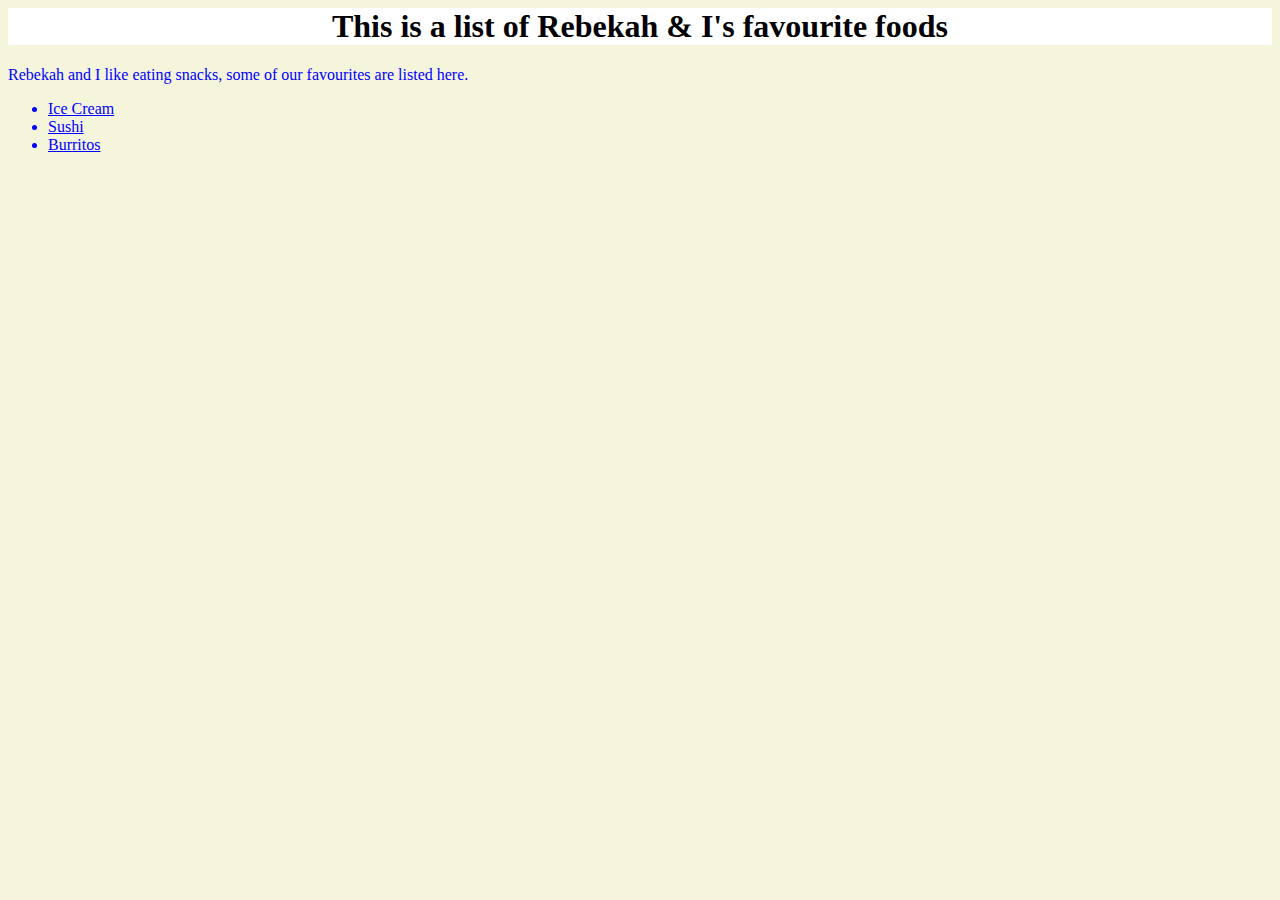
==== index.html @ 0c946d49 "applied styles.css to recipe cards, added head info" ====
<!DOCTYPE html>
<html lang="en">
    <head>
        <meta charset="utf-8">
        <title>Recipe List</title>
        <link rel="stylesheet" href="./styles.css"/>
    </head>

    <body>
        <h1>This is a list of Rebekah & I's favourite foods</h1>
        <p>Rebekah and I like eating snacks, some of our favourites are listed here.</p>
        <ul>
            <li><a href="./recipes/icecream.html">Ice Cream</a></li>
            <li><a href="./recipes/sushi.html">Sushi</a></li>
            <li><a href="./recipes/burritos.html">Burritos</a></li>
        </ul>
    </body>
</html>
---- styles.css ----
* {
    color: blue;
    background-color: beige
}

h1 {
    color: black;
    background-color: white;
    margin-top: 0px;
    text-align: center;
}
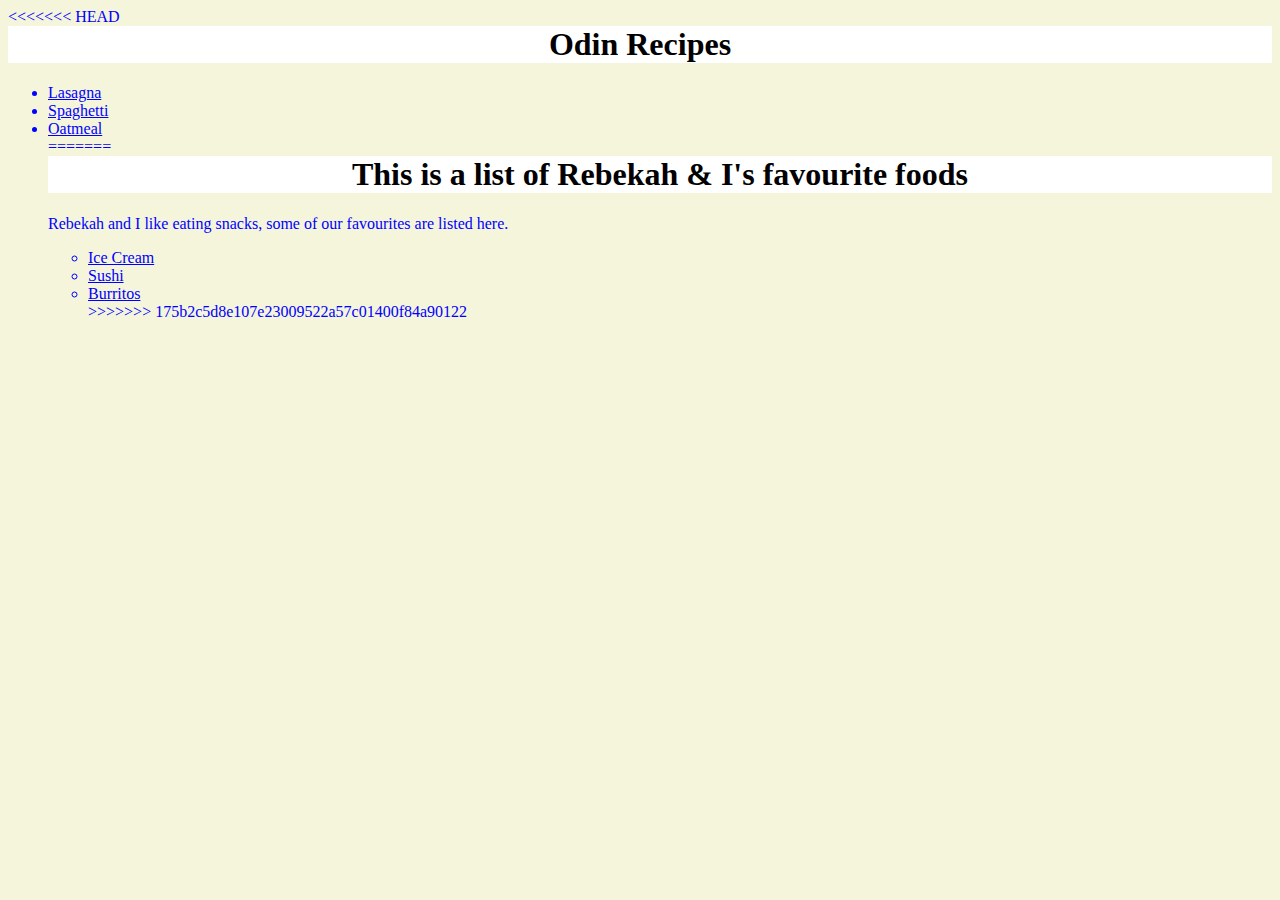
==== commit 19e05d80: "Deleting duplicated repo" ====
--- a/index.html
+++ b/index.html
@@ -2,6 +2,17 @@
 <html lang="en">
     <head>
         <meta charset="utf-8">
+<<<<<<< HEAD
+        <title>Homepage</title>
+    </head>
+
+    <body>
+        <h1>Odin Recipes</h1>
+        <ul>
+            <li><a href="./odin-recipes/lasagna.html">Lasagna</a></li>
+            <li><a href="./odin-recipes/spaghetti.html">Spaghetti</a></li>
+            <li><a href="./odin-recipes/oatmeal.html">Oatmeal</a></li>
+=======
         <title>Recipe List</title>
         <link rel="stylesheet" href="./styles.css"/>
     </head>
@@ -13,6 +24,7 @@
             <li><a href="./recipes/icecream.html">Ice Cream</a></li>
             <li><a href="./recipes/sushi.html">Sushi</a></li>
             <li><a href="./recipes/burritos.html">Burritos</a></li>
+>>>>>>> 175b2c5d8e107e23009522a57c01400f84a90122
         </ul>
     </body>
 </html>--- a/styles.css
+++ b/styles.css
@@ -1,6 +1,7 @@
 * {
     color: blue;
-    background-color: beige
+    background-color: beige;
+    font-family: 'Times New Roman', Times, serif;
 }
 
 h1 {
@@ -8,4 +9,10 @@
     background-color: white;
     margin-top: 0px;
     text-align: center;
+    font-family: cursive;
+}
+
+img {
+    width: 40%;
+    border: black;
 }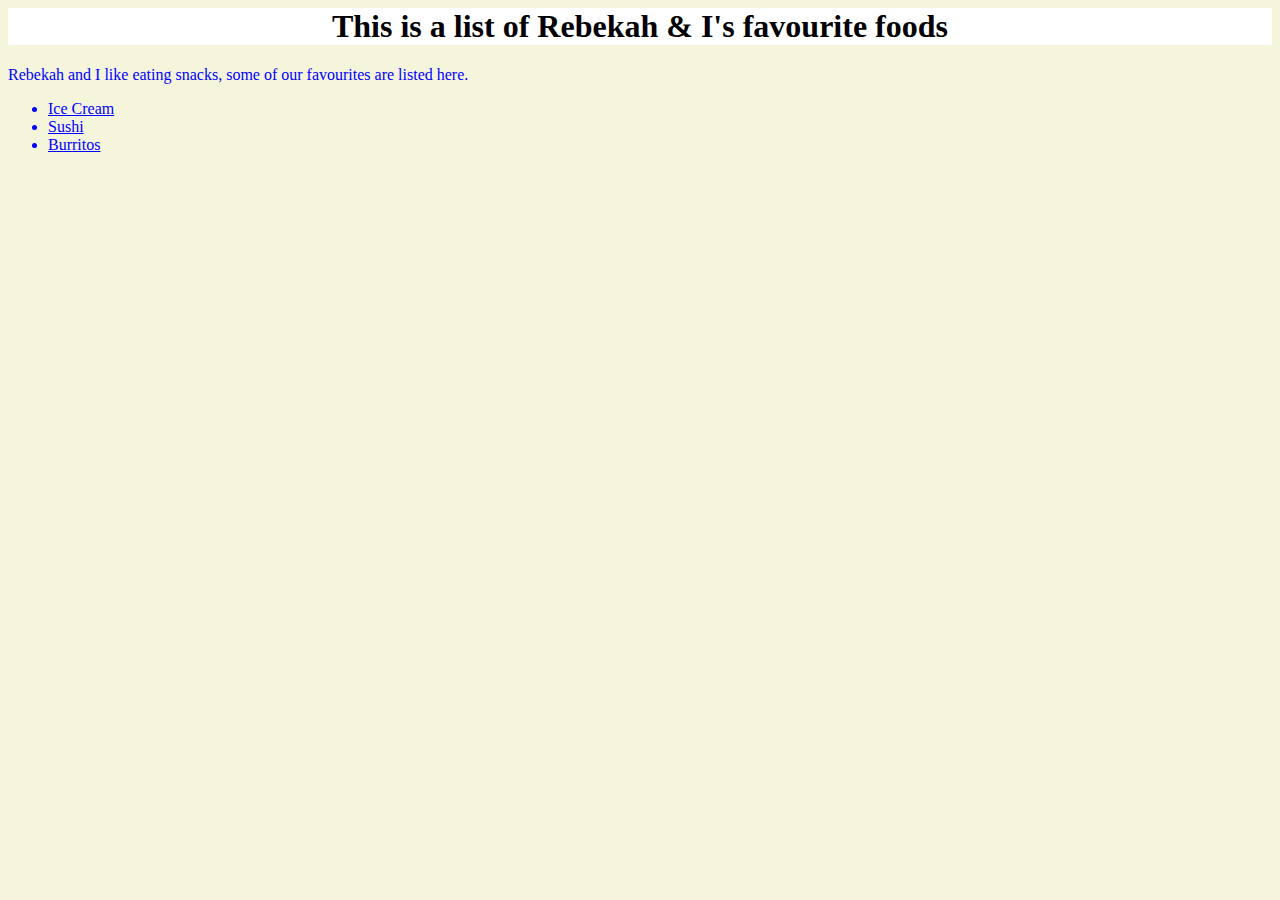
==== commit b03da6ce: "Fixed versioning" ====
--- a/index.html
+++ b/index.html
@@ -2,17 +2,7 @@
 <html lang="en">
     <head>
         <meta charset="utf-8">
-<<<<<<< HEAD
-        <title>Homepage</title>
-    </head>
 
-    <body>
-        <h1>Odin Recipes</h1>
-        <ul>
-            <li><a href="./odin-recipes/lasagna.html">Lasagna</a></li>
-            <li><a href="./odin-recipes/spaghetti.html">Spaghetti</a></li>
-            <li><a href="./odin-recipes/oatmeal.html">Oatmeal</a></li>
-=======
         <title>Recipe List</title>
         <link rel="stylesheet" href="./styles.css"/>
     </head>
@@ -24,7 +14,7 @@
             <li><a href="./recipes/icecream.html">Ice Cream</a></li>
             <li><a href="./recipes/sushi.html">Sushi</a></li>
             <li><a href="./recipes/burritos.html">Burritos</a></li>
->>>>>>> 175b2c5d8e107e23009522a57c01400f84a90122
+
         </ul>
     </body>
 </html>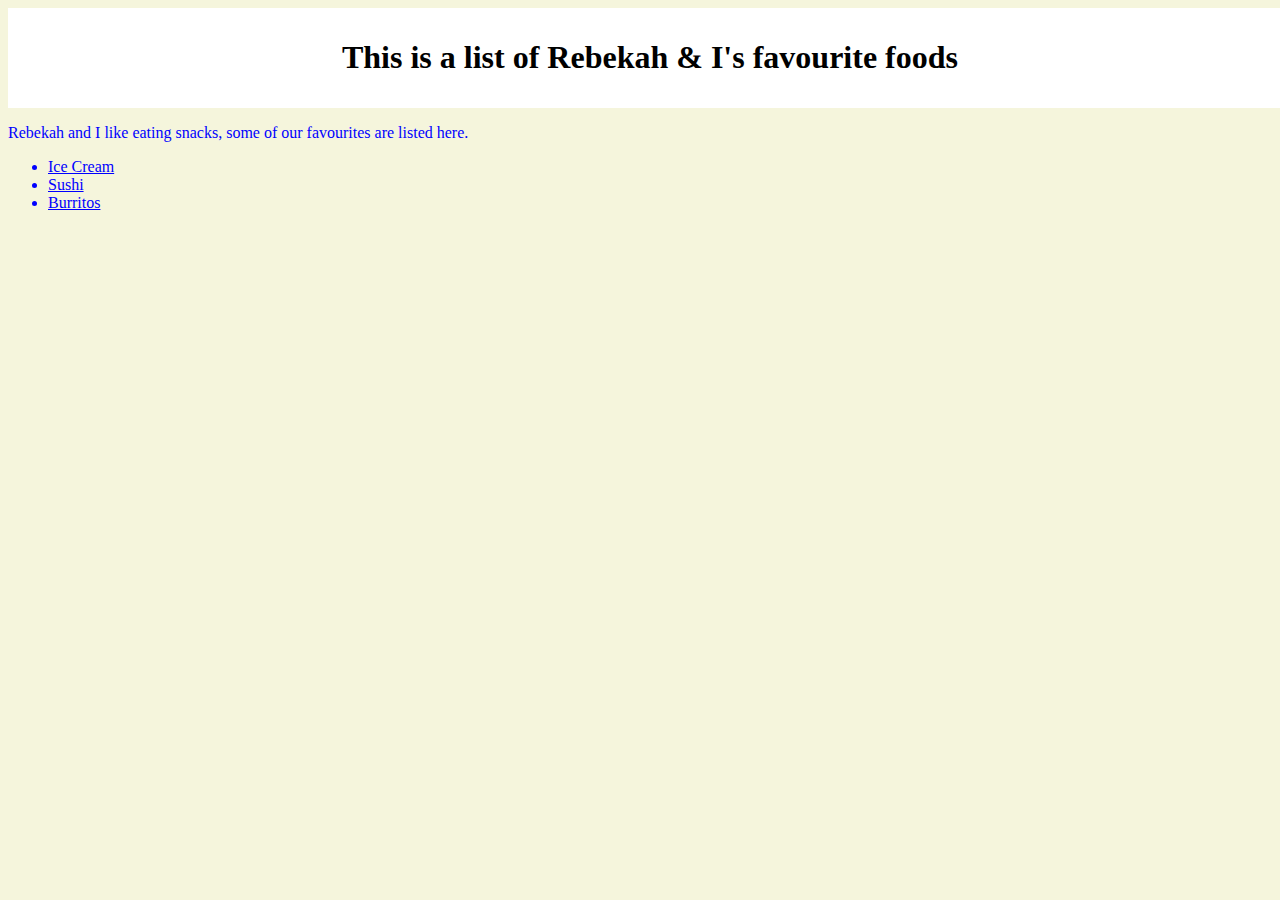
==== commit 0423744a: "started styling a bit" ====
--- a/index.html
+++ b/index.html
@@ -8,13 +8,21 @@
     </head>
 
     <body>
-        <h1>This is a list of Rebekah & I's favourite foods</h1>
-        <p>Rebekah and I like eating snacks, some of our favourites are listed here.</p>
+        <div class="header">
+            <h1>This is a list of Rebekah & I's favourite foods</h1>
+        </div>
+        
+        <div class="para_text">
+            <p>Rebekah and I like eating snacks, some of our favourites are listed here.</p>
+        </div>
+        
+        <div class="List_items">
         <ul>
             <li><a href="./recipes/icecream.html">Ice Cream</a></li>
             <li><a href="./recipes/sushi.html">Sushi</a></li>
             <li><a href="./recipes/burritos.html">Burritos</a></li>
 
         </ul>
+        </div>
     </body>
 </html>--- a/styles.css
+++ b/styles.css
@@ -1,15 +1,23 @@
 * {
     color: blue;
+    font-family: 'Times New Roman', Times, serif;
+}
+
+body{
     background-color: beige;
-    font-family: 'Times New Roman', Times, serif;
 }
 
 h1 {
     color: black;
-    background-color: white;
-    margin-top: 0px;
     text-align: center;
     font-family: cursive;
+}
+
+.header{
+    background-color: white;
+    width: 100%;
+    padding: 10px;
+    margin: 0px;
 }
 
 img {
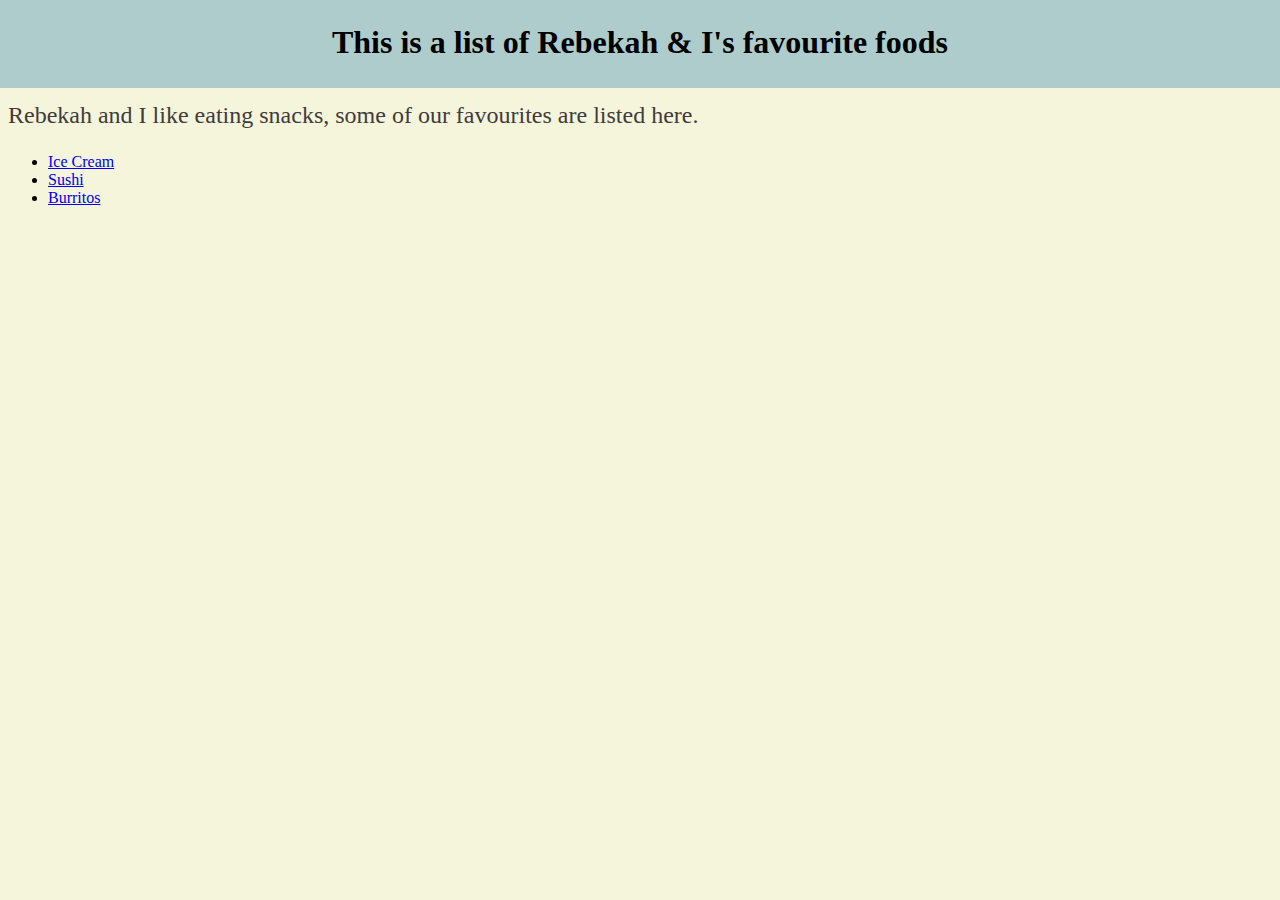
==== commit 93333e14: "More divs and styling" ====
--- a/index.html
+++ b/index.html
@@ -18,9 +18,16 @@
         
         <div class="List_items">
         <ul>
+            <div class="item ice_cream">
             <li><a href="./recipes/icecream.html">Ice Cream</a></li>
+            </div>
+            <div class="item sushi">
             <li><a href="./recipes/sushi.html">Sushi</a></li>
+            </div>
+            <div class="item burritos">
             <li><a href="./recipes/burritos.html">Burritos</a></li>
+            </div>
+
 
         </ul>
         </div>
--- a/styles.css
+++ b/styles.css
@@ -1,5 +1,4 @@
 * {
-    color: blue;
     font-family: 'Times New Roman', Times, serif;
 }
 
@@ -14,10 +13,14 @@
 }
 
 .header{
-    background-color: white;
-    width: 100%;
-    padding: 10px;
-    margin: 0px;
+    background-color: rgb(174, 204, 204);
+    padding: 5px;
+    margin: -10px;
+}
+
+.para_text{
+    font-size: 24px;
+    color: rgb(66, 59, 59);
 }
 
 img {
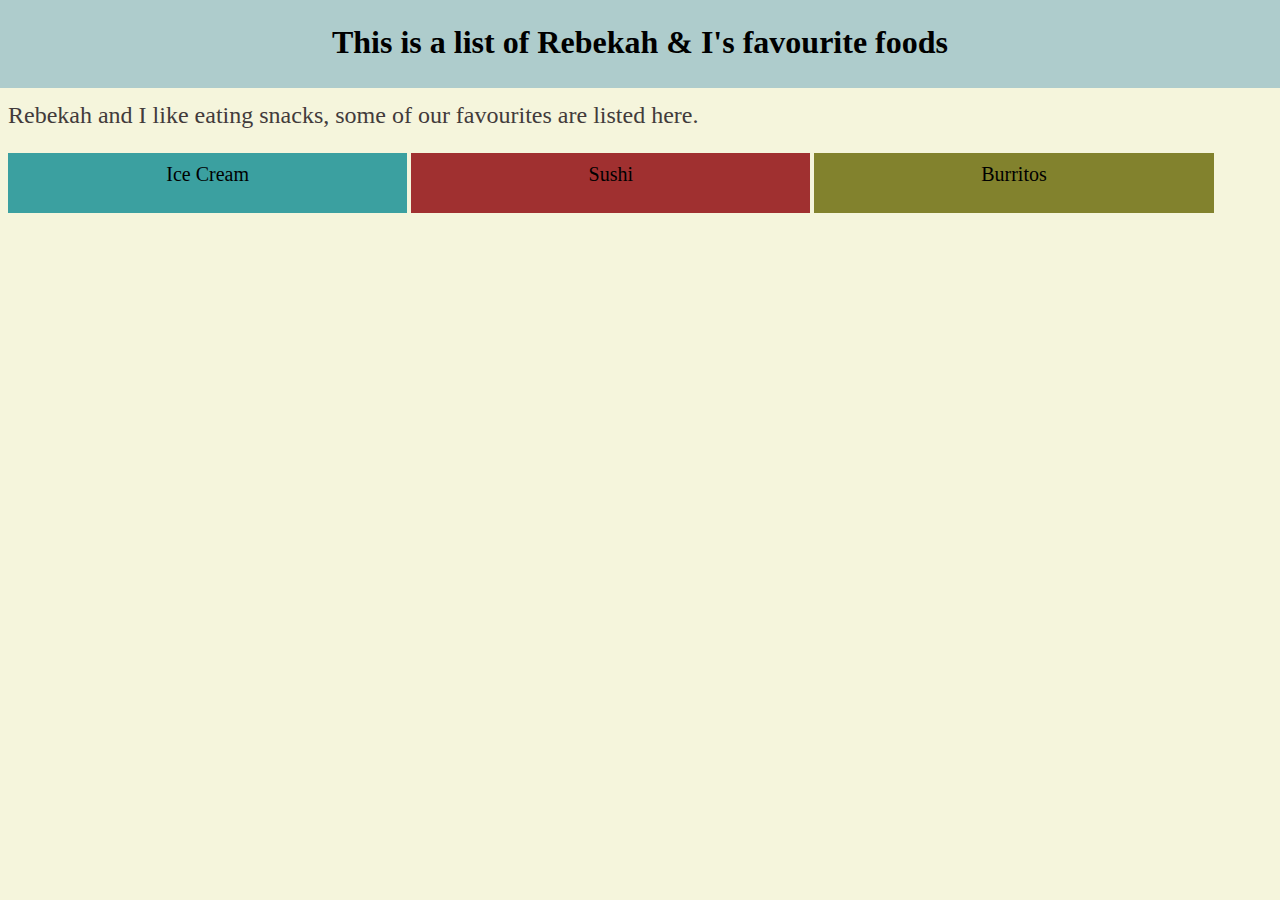
==== commit 4f4ce0d6: "Moved link anchors to div boxes" ====
--- a/index.html
+++ b/index.html
@@ -18,15 +18,18 @@
         
         <div class="List_items">
         <ul>
+            <a href="./recipes/icecream.html">
             <div class="item ice_cream">
-            <li><a href="./recipes/icecream.html">Ice Cream</a></li>
-            </div>
+            <li>Ice Cream</li>
+            </div></a>
+            <a href="./recipes/sushi.html">
             <div class="item sushi">
-            <li><a href="./recipes/sushi.html">Sushi</a></li>
-            </div>
+            <li>Sushi</li>
+            </div></a>
+            <a href="./recipes/burritos.html">
             <div class="item burritos">
-            <li><a href="./recipes/burritos.html">Burritos</a></li>
-            </div>
+            <li>Burritos</li>
+            </div></a>
 
 
         </ul>
--- a/styles.css
+++ b/styles.css
@@ -1,6 +1,13 @@
 * {
     font-family: 'Times New Roman', Times, serif;
 }
+
+
+ul {
+    list-style-type: none;
+    padding:0;
+    margin: 0;
+  }
 
 body{
     background-color: beige;
@@ -10,6 +17,12 @@
     color: black;
     text-align: center;
     font-family: cursive;
+}
+
+.list_items{
+    width:100%;
+    margin: -10px;
+
 }
 
 .header{
@@ -23,6 +36,30 @@
     color: rgb(66, 59, 59);
 }
 
+.item{
+    display: inline-block;
+    width: 30%;
+    height: 40px;
+    padding: 10px;
+    text-align: center;
+    border: 20px;
+    border-color: gray;
+    font-size: 20px;
+    color: black;
+}
+
+.ice_cream{
+    background-color:rgb(59, 160, 160);
+}
+
+.sushi{
+    background-color:rgb(160, 48, 48);
+}
+
+.burritos{
+    background-color:rgb(130, 130, 45);
+}
+
 img {
     width: 40%;
     border: black;
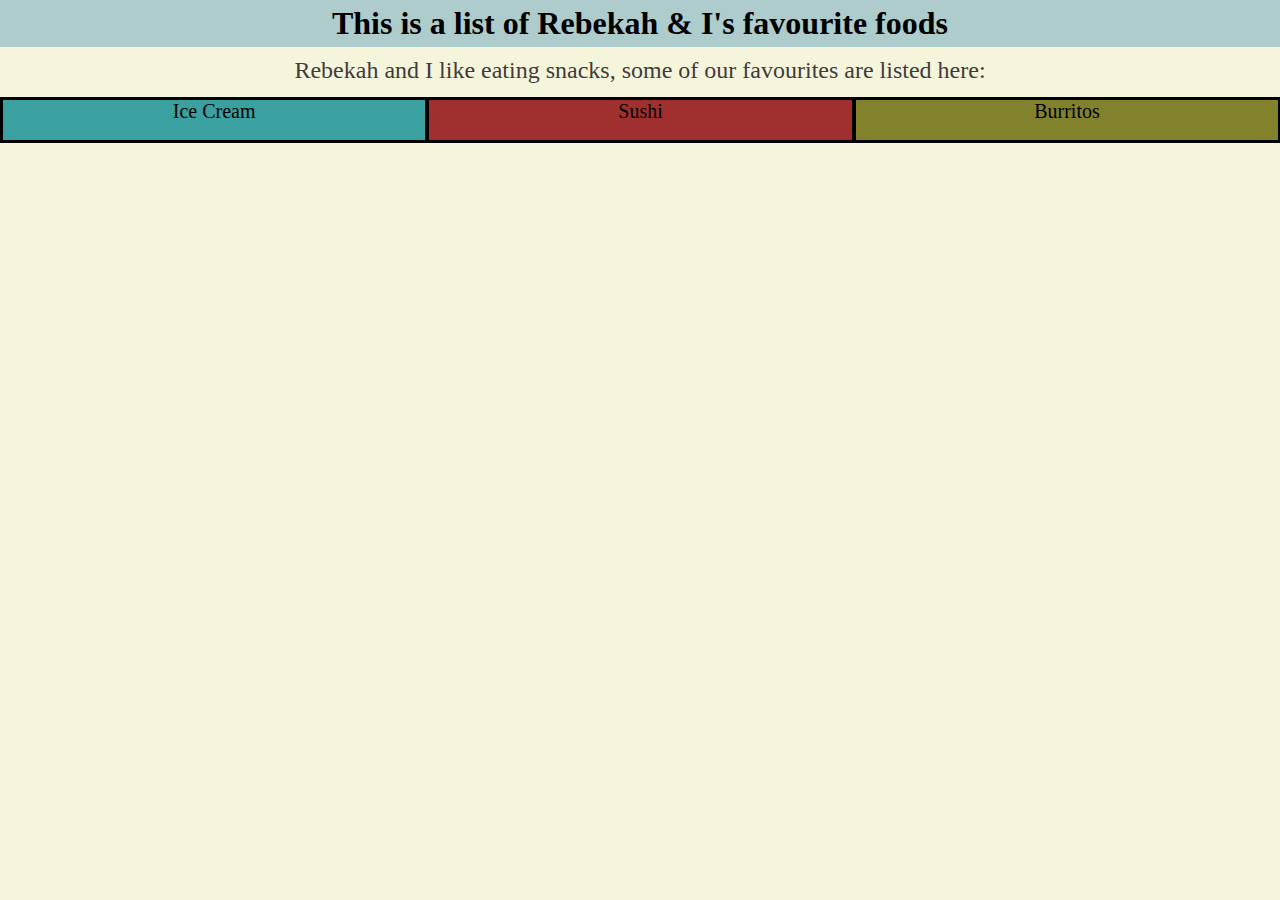
==== commit df82240f: "Further box styling and expeirments" ====
--- a/index.html
+++ b/index.html
@@ -13,7 +13,7 @@
         </div>
         
         <div class="para_text">
-            <p>Rebekah and I like eating snacks, some of our favourites are listed here.</p>
+            <p>Rebekah and I like eating snacks, some of our favourites are listed here:</p>
         </div>
         
         <div class="List_items">
--- a/styles.css
+++ b/styles.css
@@ -1,12 +1,17 @@
 * {
     font-family: 'Times New Roman', Times, serif;
+    margin: 0px;
+    padding: 0px;
 }
 
+html, body {
+    padding: 0px;
+}
 
 ul {
     list-style-type: none;
-    padding:0;
-    margin: 0;
+    padding:0px;
+    margin: 0px;
   }
 
 body{
@@ -19,33 +24,37 @@
     font-family: cursive;
 }
 
-.list_items{
+.List_items{
     width:100%;
-    margin: -10px;
-
+    margin: 0px;
+    padding:3px;
+    background-color: black;
 }
 
 .header{
     background-color: rgb(174, 204, 204);
-    padding: 5px;
-    margin: -10px;
+    padding:5px;
+    margin: 0px;
 }
 
 .para_text{
     font-size: 24px;
     color: rgb(66, 59, 59);
+    text-align: center;
+    height: 40px;
+    padding-top: 10px;
 }
 
 .item{
     display: inline-block;
-    width: 30%;
+    width: 33%;
     height: 40px;
-    padding: 10px;
     text-align: center;
-    border: 20px;
+    border: 0px;
     border-color: gray;
     font-size: 20px;
     color: black;
+    margin:0px;
 }
 
 .ice_cream{
